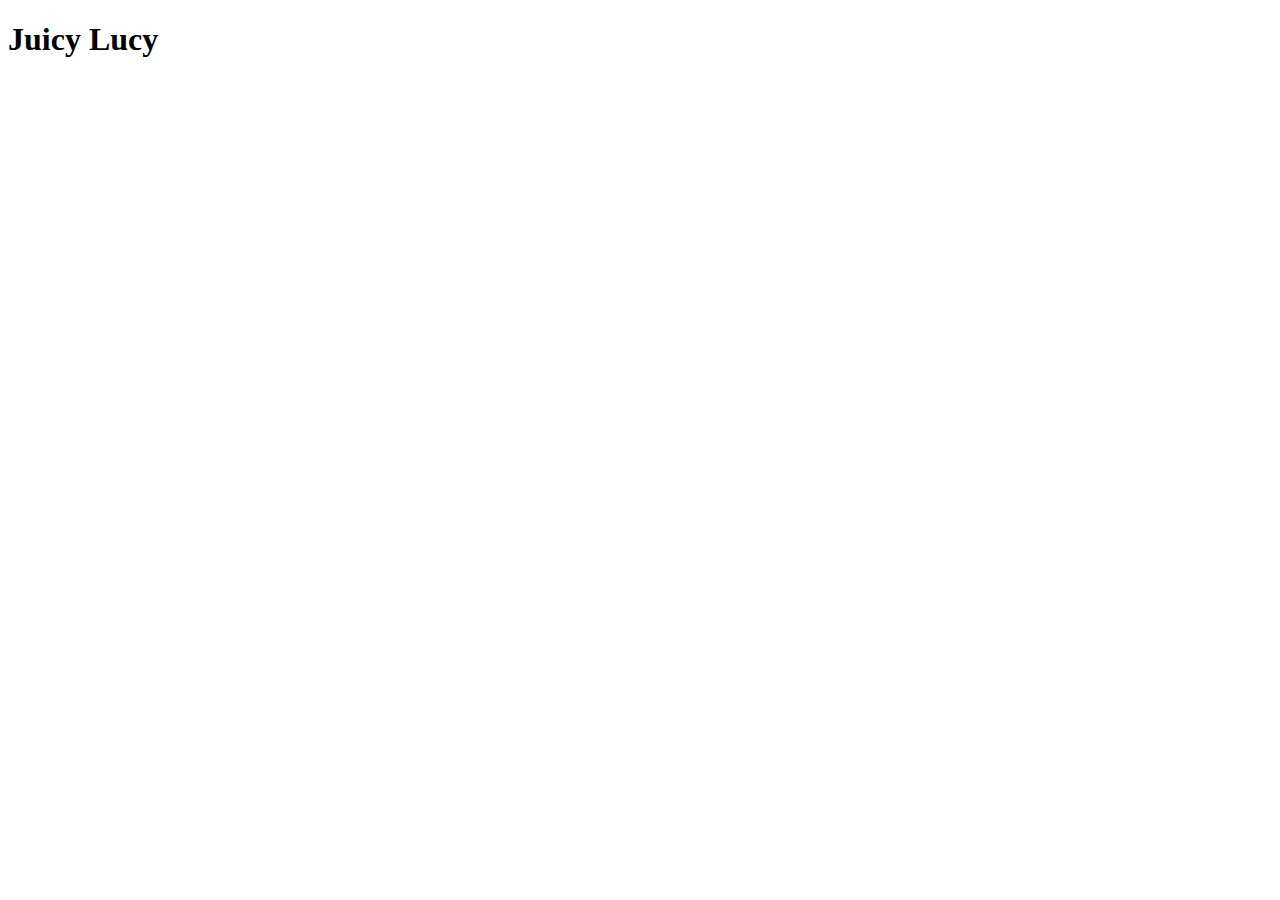
==== recipes/juicy-lucy.html @ c649e5ba "Create project file structure" ====
<!DOCTYPE html>

<html lang="en">
    <head>
        <meta charset="UTF-8">
        <title>Juicy Lucy</title>
    </head>

    <body>
        <!-- Recipe -->
        <h1>Juicy Lucy</h1>

        <!-- Image -->

        <!-- Description -->

        <!-- Ingredients -->

        <!-- Steps -->
    </body>
</html>
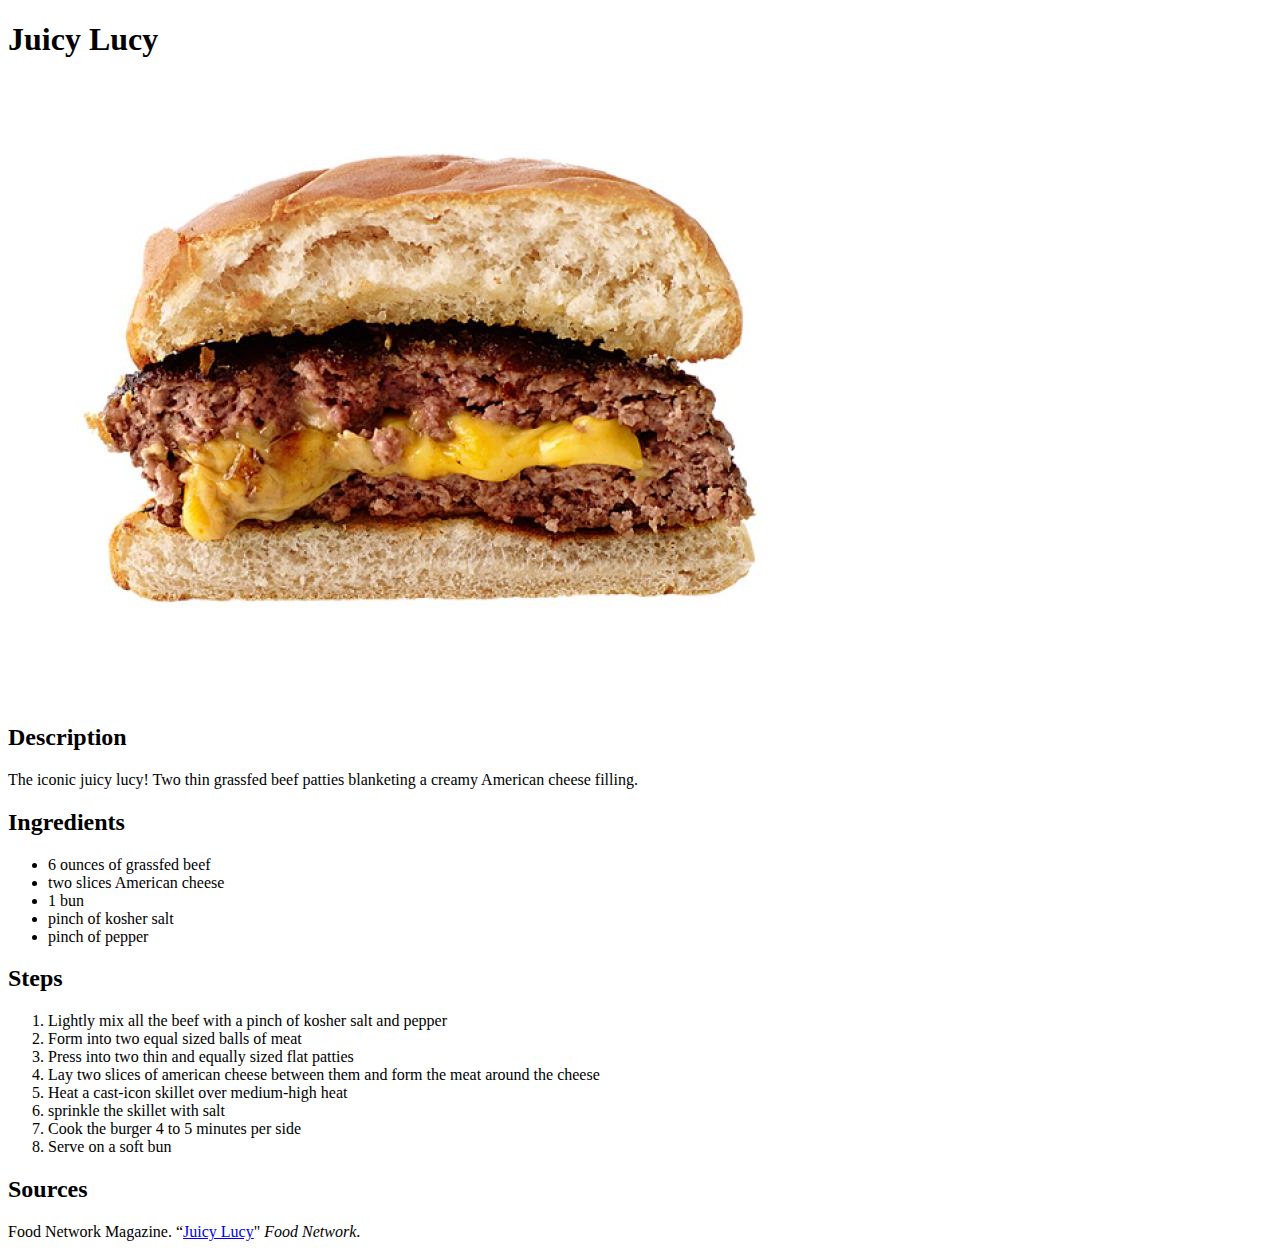
==== commit 3ccb1398: "Add juicy lucy recipe" ====
--- a/recipes/juicy-lucy.html
+++ b/recipes/juicy-lucy.html
@@ -11,11 +11,41 @@
         <h1>Juicy Lucy</h1>
 
         <!-- Image -->
+        <img src="../img/juicy-lucy.jpeg" alt="Juicy Lucy burger">
 
         <!-- Description -->
+        <h2>Description</h2>
+        <p>
+            The iconic juicy lucy! Two thin grassfed beef patties blanketing a creamy American cheese filling.
+        </p>
 
         <!-- Ingredients -->
+        <h2>Ingredients</h2>
+        <ul>
+            <li>6 ounces of grassfed beef</li>
+            <li>two slices American cheese</li>
+            <li>1 bun</li>
+            <li>pinch of kosher salt</li>
+            <li>pinch of pepper</li>
+        </ul>
 
         <!-- Steps -->
+        <h2>Steps</h2>
+        <ol>
+            <li>Lightly mix all the beef with a pinch of kosher salt and pepper</li>
+            <li>Form into two equal sized balls of meat</li>
+            <li>Press into two thin and equally sized flat patties</li>
+            <li>Lay two slices of american cheese between them and form the meat around the cheese</li>
+            <li>Heat a cast-icon skillet over medium-high heat</li>
+            <li>sprinkle the skillet with salt</li>
+            <li>Cook the burger 4 to 5 minutes per side</li>
+            <li>Serve on a soft bun</li>
+        </ol>
+
+        <!-- Recipe Credit -->
+        <h2>Sources</h2>
+        <p>
+        Food Network Magazine. “<a href="https://www.foodnetwork.com/recipes/food-network-kitchen/juicy-lucy-recipe-2105840" target="_blank">Juicy Lucy</a>" <em>Food Network</em>.
+        </p>
     </body>
 </html>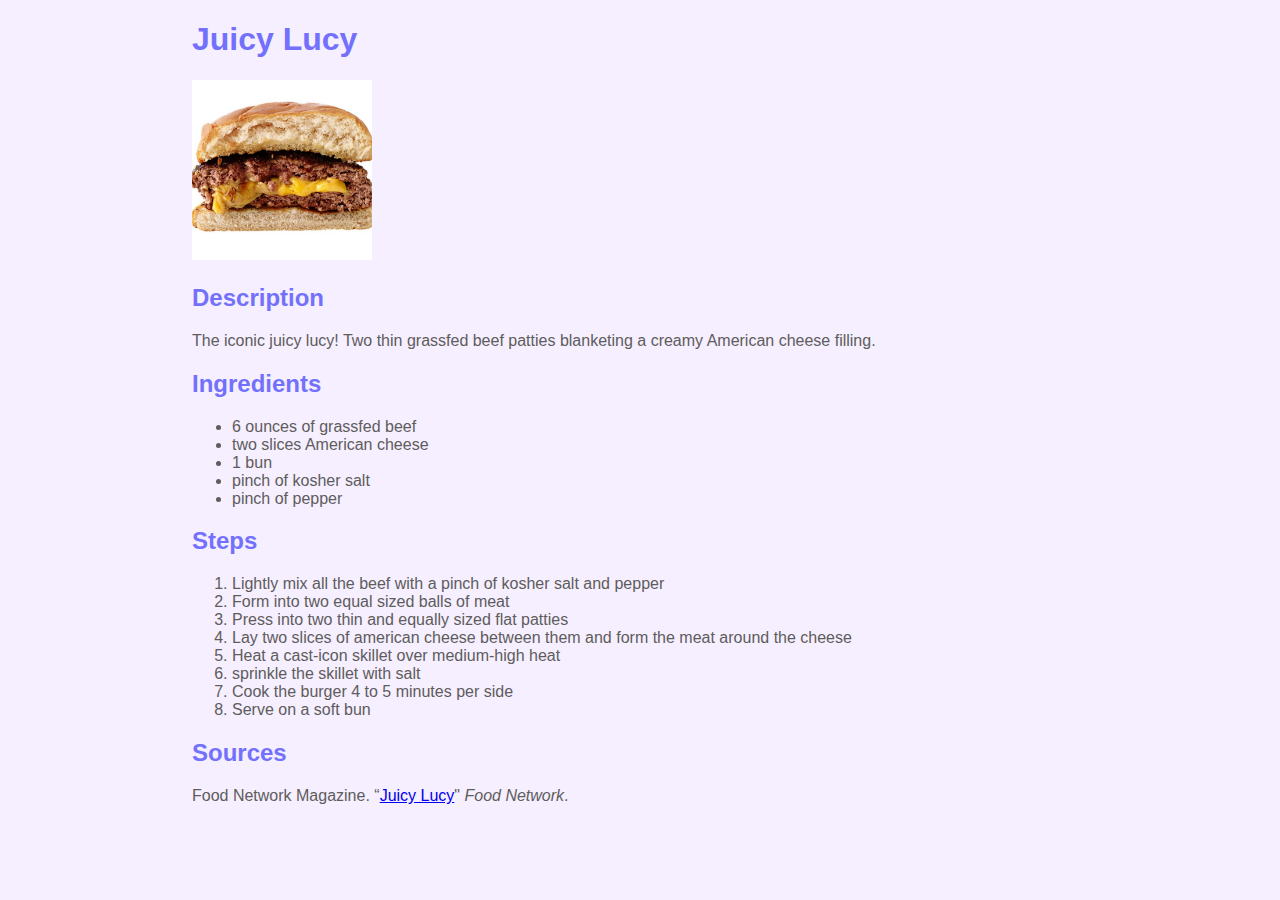
==== commit 46d1cc60: "FORMAT RECIPE PAGES TO HOME PAGE STYLE" ====
--- a/recipes/juicy-lucy.html
+++ b/recipes/juicy-lucy.html
@@ -4,6 +4,7 @@
     <head>
         <meta charset="UTF-8">
         <title>Juicy Lucy</title>
+        <link rel="stylesheet" href="./recipes.css">
     </head>
 
     <body>
@@ -11,7 +12,7 @@
         <h1>Juicy Lucy</h1>
 
         <!-- Image -->
-        <img src="../img/juicy-lucy.jpeg" alt="Juicy Lucy burger">
+        <img class="main-photo" src="../img/juicy-lucy.jpeg" alt="Juicy Lucy burger">
 
         <!-- Description -->
         <h2>Description</h2>
--- a/recipes/recipes.css
+++ b/recipes/recipes.css
@@ -0,0 +1,18 @@
+body {
+    background-color: #f5efff;
+    color: #5F5C5C;
+    font-family: Helvetica, Arial, sans-serif;
+    font-weight: 500;
+    margin: 0px 15%;
+}
+
+h1, h2 {
+    color: #7371fc;
+}
+
+.main-photo {
+    object-fit: cover;
+    width: 20vh;
+    height: 20vh;
+}
+
